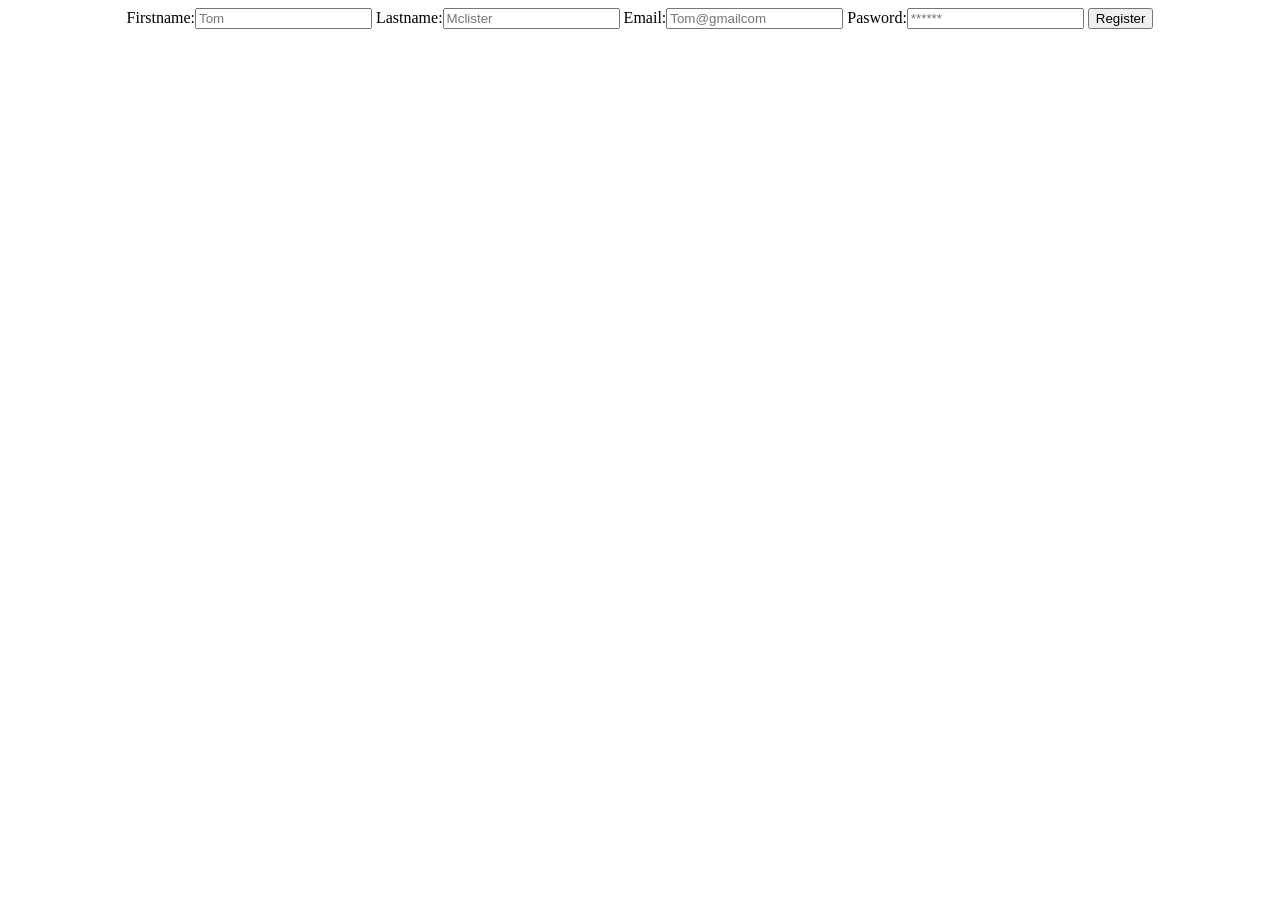
==== front/creaete_user.html @ 25f81e0e "update" ====
<!DOCTYPE html>
<html lang="es">

<head>
    <meta charset="UTF-8">
    <meta http-equiv="X-UA-Compatible" content="IE=edge">
    <meta name="viewport" content="width=device-width, initial-scale=1.0">
    <title>New user</title>
    <link rel="shortcut icon" href="img/logo1.png" type="image/x-icon">
</head>

<body>
    <center>
        <form namme="newUserForm" action="http://localhost/market/back/users/create_user.php" method="post">
            <label>Firstname:</label><input name="f_name" placeholder="Tom" type="text" required>
            <label>Lastname:</label><input name="l_name" type="text" placeholder="Mclister" required>
            <label>Email:</label><input name="email" type="email" placeholder="Tom@gmailcom" required>
            <label>Pasword:</label><input name="password" type="password" placeholder="******" required>
            <button>Register</button>

        </form>
    </center>

</body>

</html>
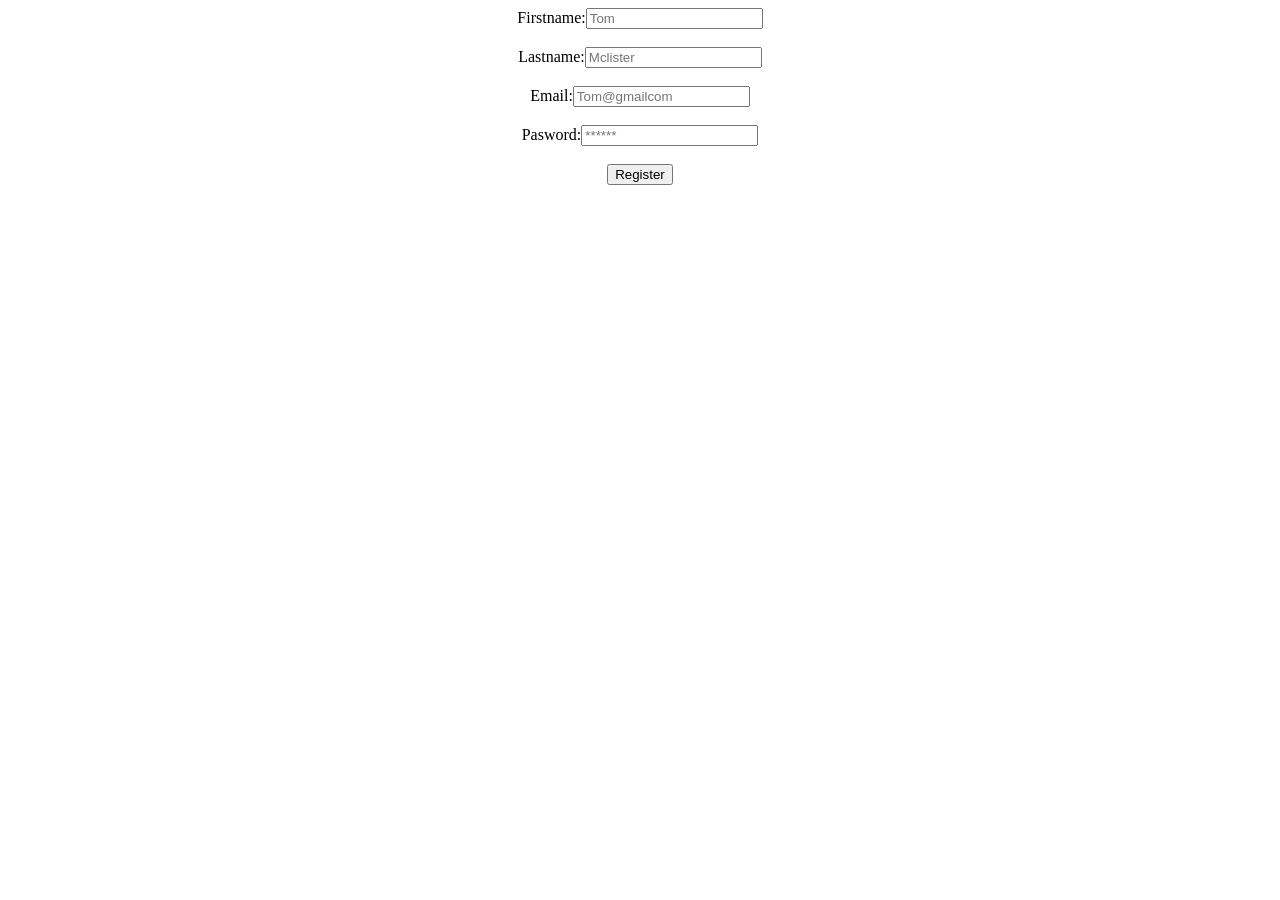
==== commit e66881ab: "update" ====
--- a/front/creaete_user.html
+++ b/front/creaete_user.html
@@ -12,10 +12,10 @@
 <body>
     <center>
         <form namme="newUserForm" action="http://localhost/market/back/users/create_user.php" method="post">
-            <label>Firstname:</label><input name="f_name" placeholder="Tom" type="text" required>
-            <label>Lastname:</label><input name="l_name" type="text" placeholder="Mclister" required>
-            <label>Email:</label><input name="email" type="email" placeholder="Tom@gmailcom" required>
-            <label>Pasword:</label><input name="password" type="password" placeholder="******" required>
+            <label>Firstname:</label><input name="f_name" placeholder="Tom" type="text" required><br><br>
+            <label>Lastname:</label><input name="l_name" type="text" placeholder="Mclister" required><br><br>
+            <label>Email:</label><input name="email" type="email" placeholder="Tom@gmailcom" required><br><br>
+            <label>Pasword:</label><input name="password" type="password" placeholder="******" required><br><br>
             <button>Register</button>
 
         </form>
